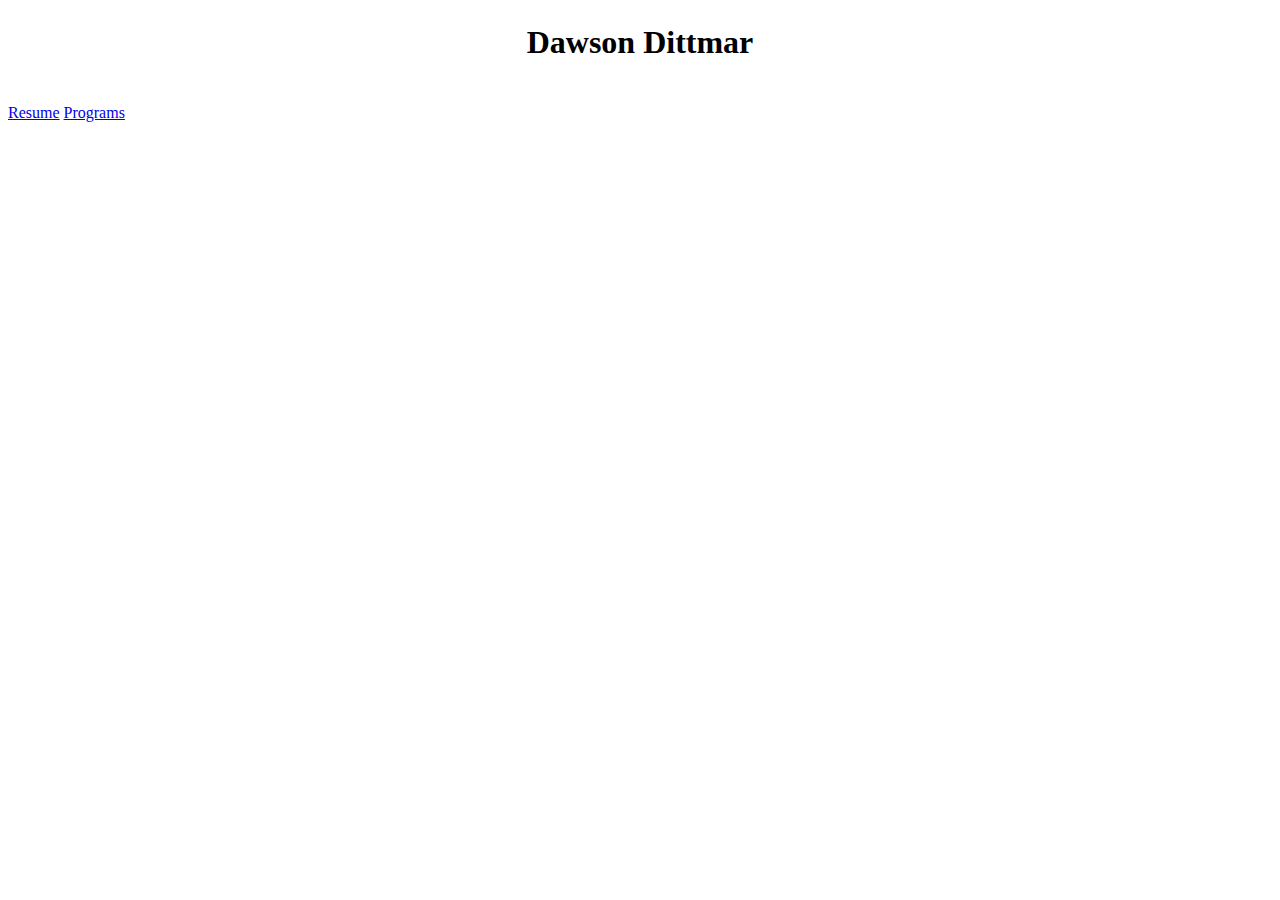
==== index.html @ 2a0b3ae8 "styling" ====
<!DOCTYPE html>
<html>
    <head>
        <title>Dawson Dittmar</title>
        <style>
            h1 {
                text-align: center;
            }
        </style>
        <link rel = "stylesheet" href = "style.css">
    </head>

    <body>
        <h1>Dawson Dittmar</h1>
        <br>
        <div>
            <a href = "resume.html">Resume</a>
            <a href = "null">Programs</a>
        </div>
    </body>
</html>
---- style.css ----
h1 {
    padding-bottom: 3px;
    padding-top: 3px;
}

.element {
    font-size: 24px;
    font-family: "helvetica";
}

#single {
    font-size: 30px;
    font-family: "helvetica";
}
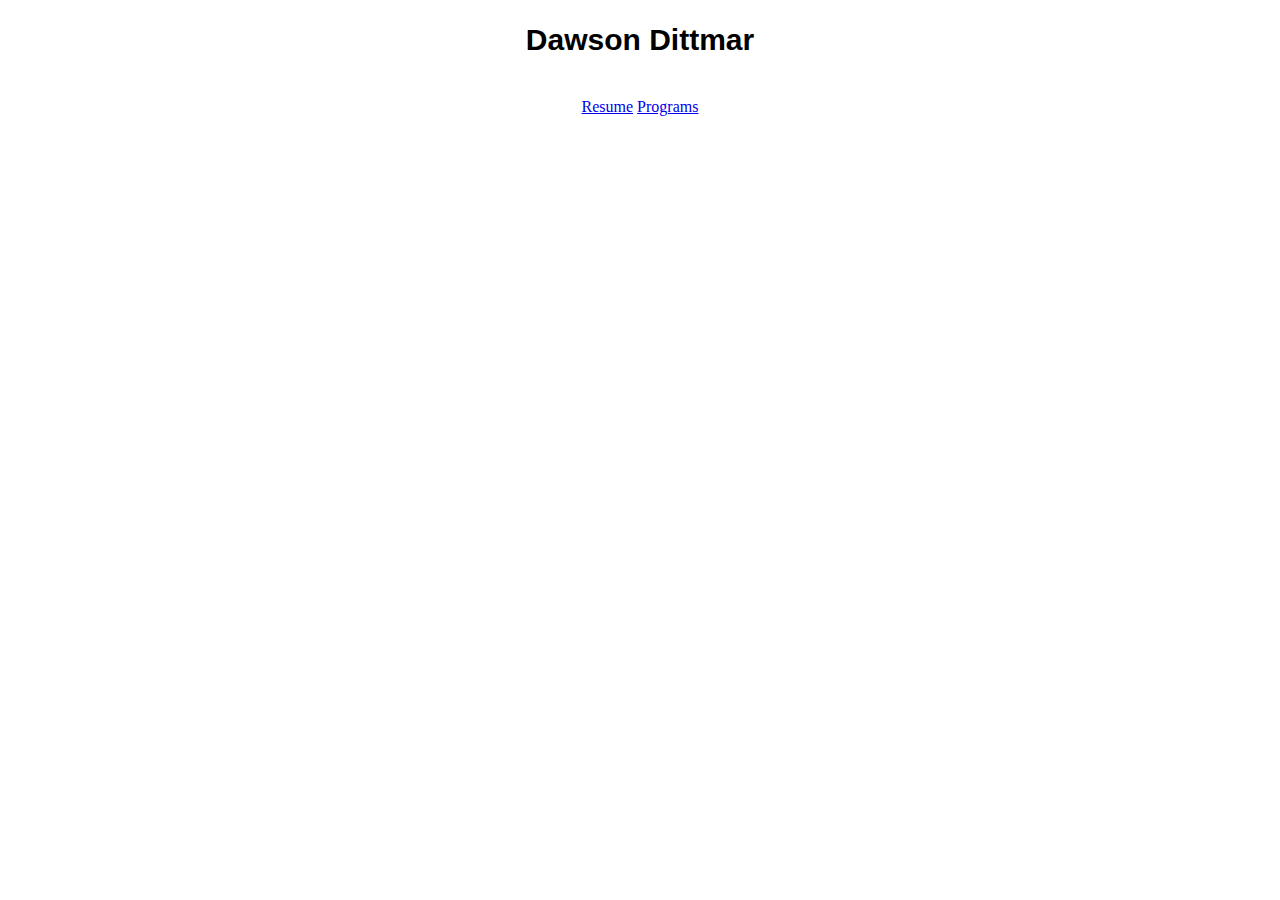
==== commit 8f6554cc: "more styling" ====
--- a/index.html
+++ b/index.html
@@ -11,9 +11,9 @@
     </head>
 
     <body>
-        <h1>Dawson Dittmar</h1>
+        <h1 class="element" id = "single">Dawson Dittmar</h1>
         <br>
-        <div>
+        <div style = "text-align: center;">
             <a href = "resume.html">Resume</a>
             <a href = "null">Programs</a>
         </div>
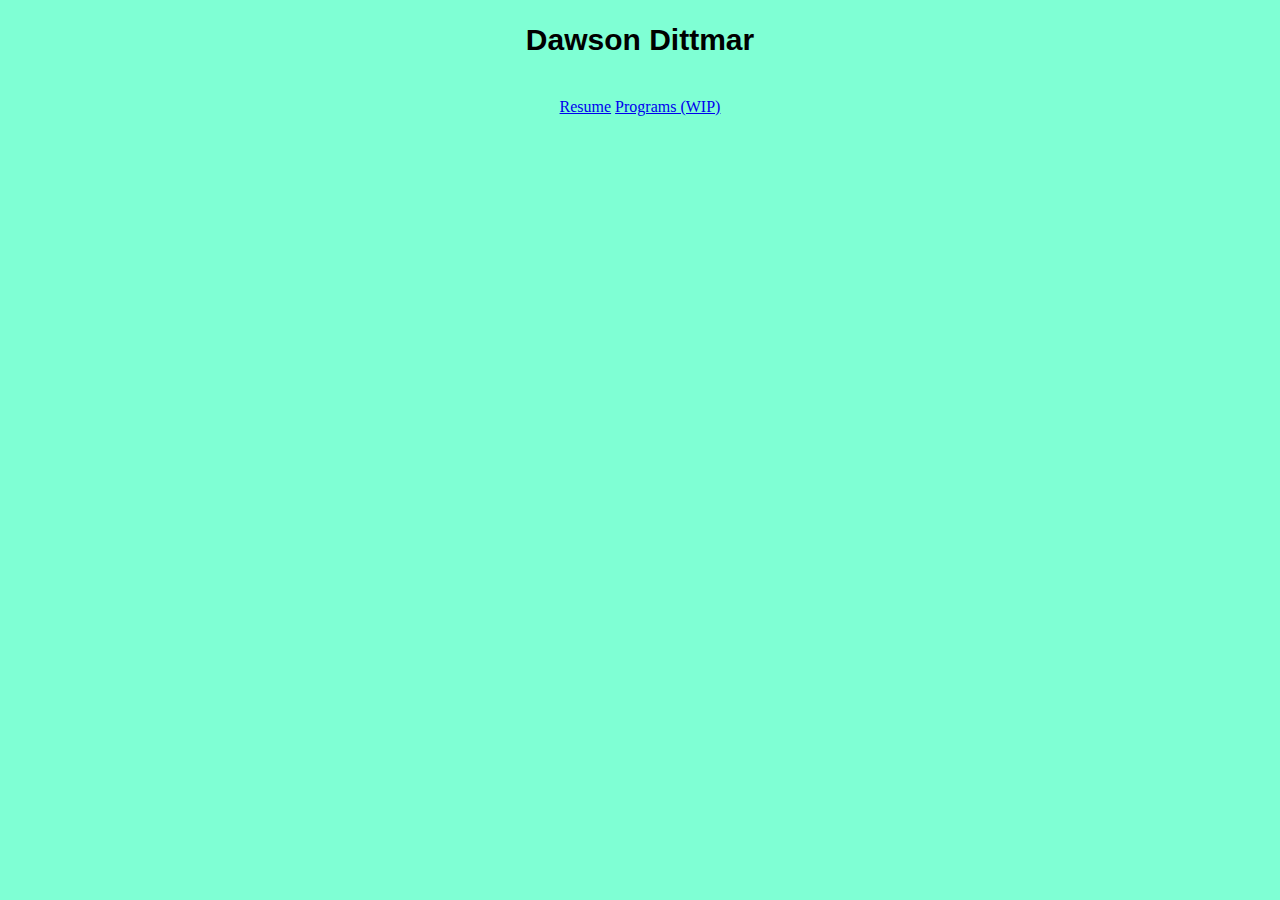
==== commit 4bfec9b5: "tiny change" ====
--- a/index.html
+++ b/index.html
@@ -15,7 +15,7 @@
         <br>
         <div style = "text-align: center;">
             <a href = "resume.html">Resume</a>
-            <a href = "null">Programs</a>
+            <a href = "null">Programs (WIP)</a>
         </div>
     </body>
 </html>--- a/style.css
+++ b/style.css
@@ -11,4 +11,13 @@
 #single {
     font-size: 30px;
     font-family: "helvetica";
+}
+
+body {
+    background-color: aquamarine;
+    word-wrap: break-word;
+}
+
+li {
+    margin: 2px;
 }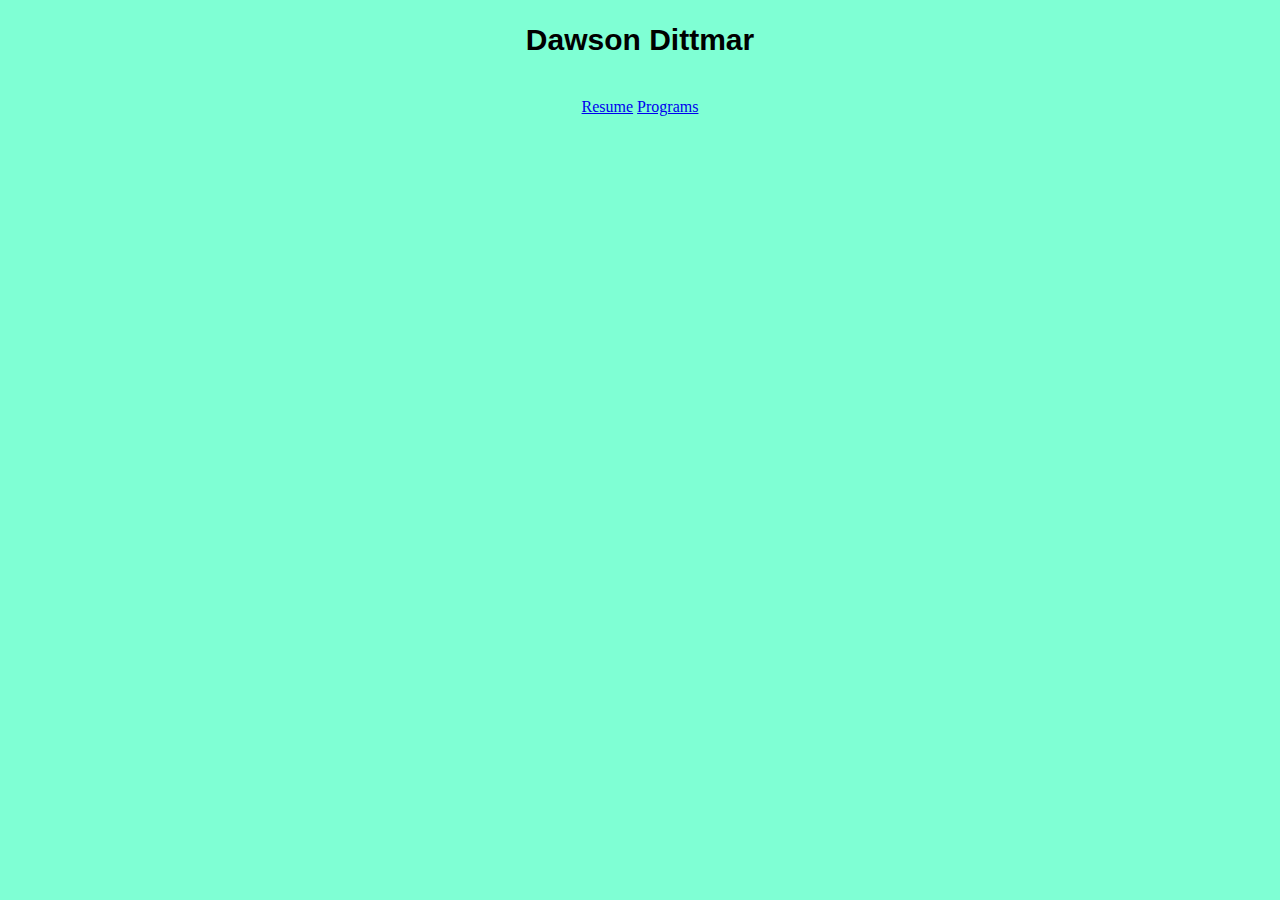
==== commit dada2c07: "programs page" ====
--- a/index.html
+++ b/index.html
@@ -15,7 +15,7 @@
         <br>
         <div style = "text-align: center;">
             <a href = "resume.html">Resume</a>
-            <a href = "null">Programs (WIP)</a>
+            <a href = "programs.html">Programs</a>
         </div>
     </body>
 </html>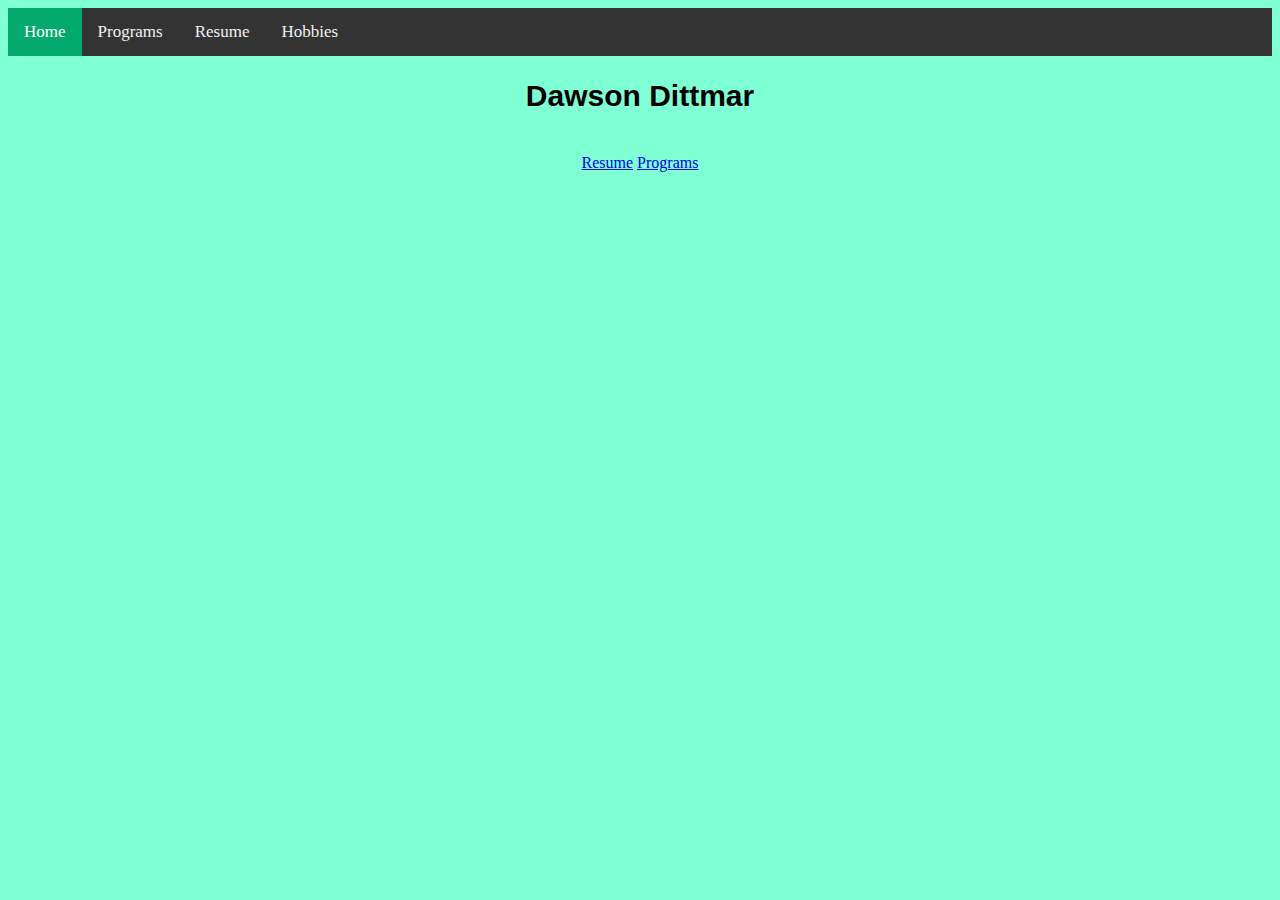
==== commit 3611efb0: "navbar" ====
--- a/index.html
+++ b/index.html
@@ -11,6 +11,12 @@
     </head>
 
     <body>
+        <div class="topnav">
+            <a class="active" href="index.html">Home</a>
+            <a href="programs.html">Programs</a>
+            <a href="resume.html">Resume</a>
+            <a href="Null">Hobbies</a>
+        </div>
         <h1 class="element" id = "single">Dawson Dittmar</h1>
         <br>
         <div style = "text-align: center;">
--- a/style.css
+++ b/style.css
@@ -20,4 +20,66 @@
 
 li {
     margin: 2px;
-}+}
+
+.div1 {
+    width: 40%;
+    padding: 15px;
+    margin: 10px;
+    background-color: lightblue;
+    border-color: darkblue;
+    border-top-width: 0px;
+    border-left-width: 0px;
+    border-right-width: 5px;
+    border-bottom-width: 5px;   
+    border-style: solid; 
+    float: left;
+}
+
+.div2 {
+    width: 40%;
+    padding: 15px;
+    margin: 10px;
+    background-color: lightblue;
+    border-color: darkblue;
+    border-top-width: 0px;
+    border-left-width: 0px;
+    border-right-width: 5px;
+    border-bottom-width: 5px;
+    border-style: solid;
+    float: right;
+}
+
+.container {
+    width: 100%;
+    margin: auto;
+}
+
+.top {
+    display: flex;
+    justify-content: space-around;
+}
+
+.topnav {
+    overflow: hidden;
+    background-color: #333;
+  }
+  
+  .topnav a {
+    float: left;
+    color: #f2f2f2;
+    text-align: center;
+    padding: 14px 16px;
+    text-decoration: none;
+    font-size: 17px;
+  }
+  
+  .topnav a:hover {
+    background-color: #ddd;
+    color: black;
+  }
+  
+  .topnav a.active {
+    background-color: #04AA6D;
+    color: white;
+  }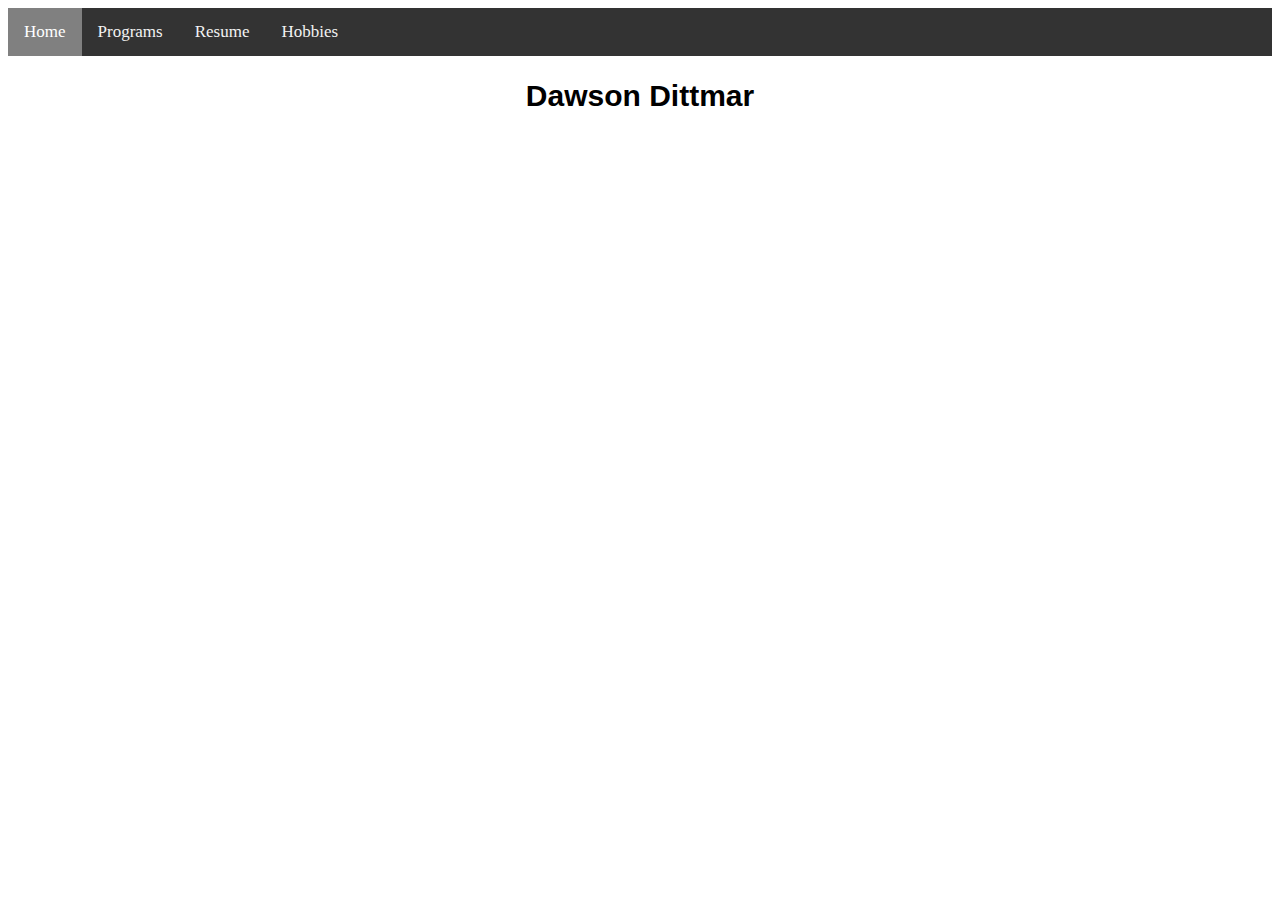
==== commit 61b79fb0: "hobbies page" ====
--- a/index.html
+++ b/index.html
@@ -15,13 +15,9 @@
             <a class="active" href="index.html">Home</a>
             <a href="programs.html">Programs</a>
             <a href="resume.html">Resume</a>
-            <a href="Null">Hobbies</a>
+            <a href="hobbies.html">Hobbies</a>
         </div>
         <h1 class="element" id = "single">Dawson Dittmar</h1>
         <br>
-        <div style = "text-align: center;">
-            <a href = "resume.html">Resume</a>
-            <a href = "programs.html">Programs</a>
-        </div>
     </body>
 </html>--- a/style.css
+++ b/style.css
@@ -14,7 +14,6 @@
 }
 
 body {
-    background-color: aquamarine;
     word-wrap: break-word;
 }
 
@@ -80,6 +79,6 @@
   }
   
   .topnav a.active {
-    background-color: #04AA6D;
+    background-color: gray;
     color: white;
   }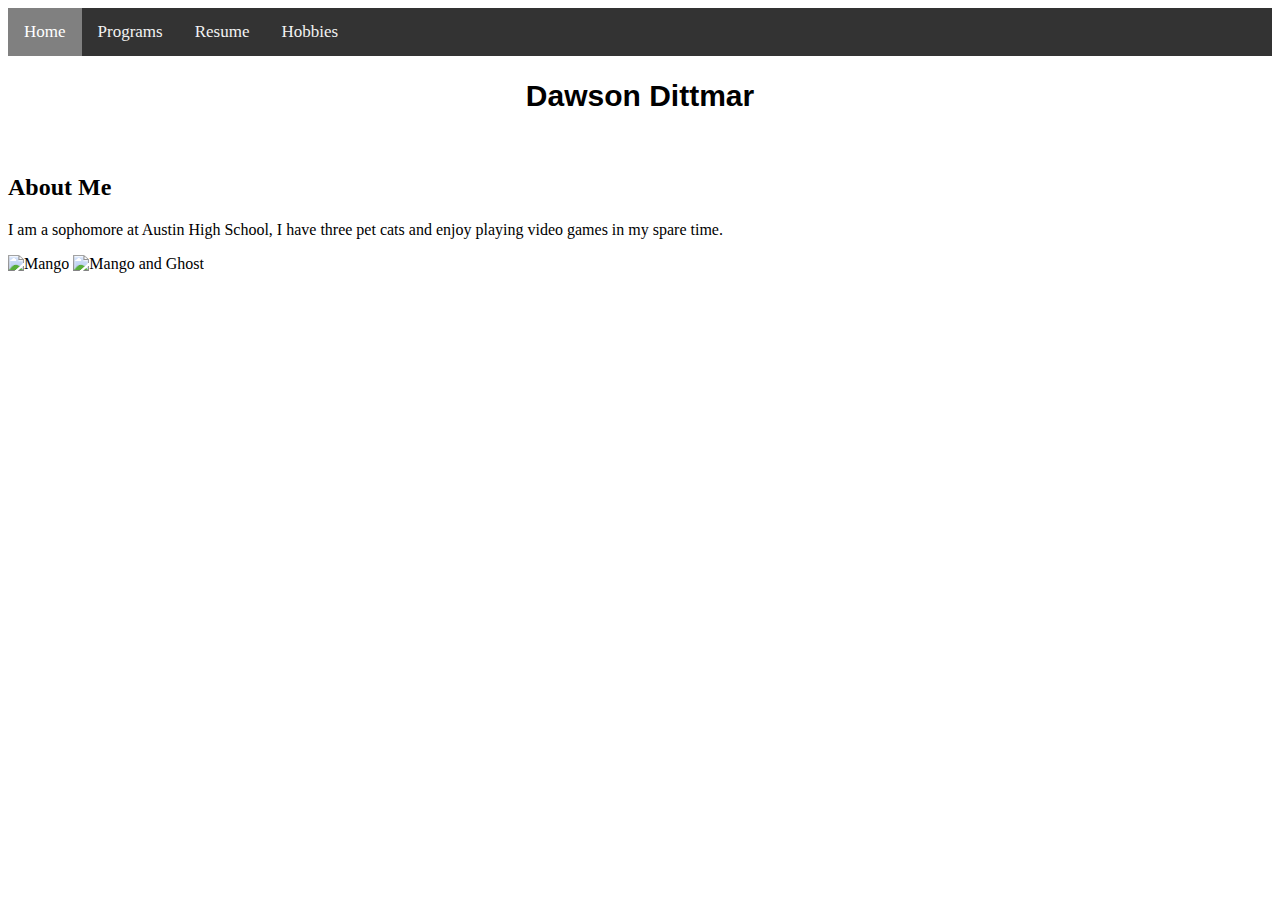
==== commit 88cc8b76: "more images" ====
--- a/index.html
+++ b/index.html
@@ -19,5 +19,9 @@
         </div>
         <h1 class="element" id = "single">Dawson Dittmar</h1>
         <br>
+        <h2>About Me</h2>
+        <p>I am a sophomore at Austin High School, I have three pet cats and enjoy playing video games in my spare time.</p>
+        <img src = "IMG_7117.png" alt = "Mango">
+        <img src = "IMG_0674.png" alt = "Mango and Ghost">
     </body>
 </html>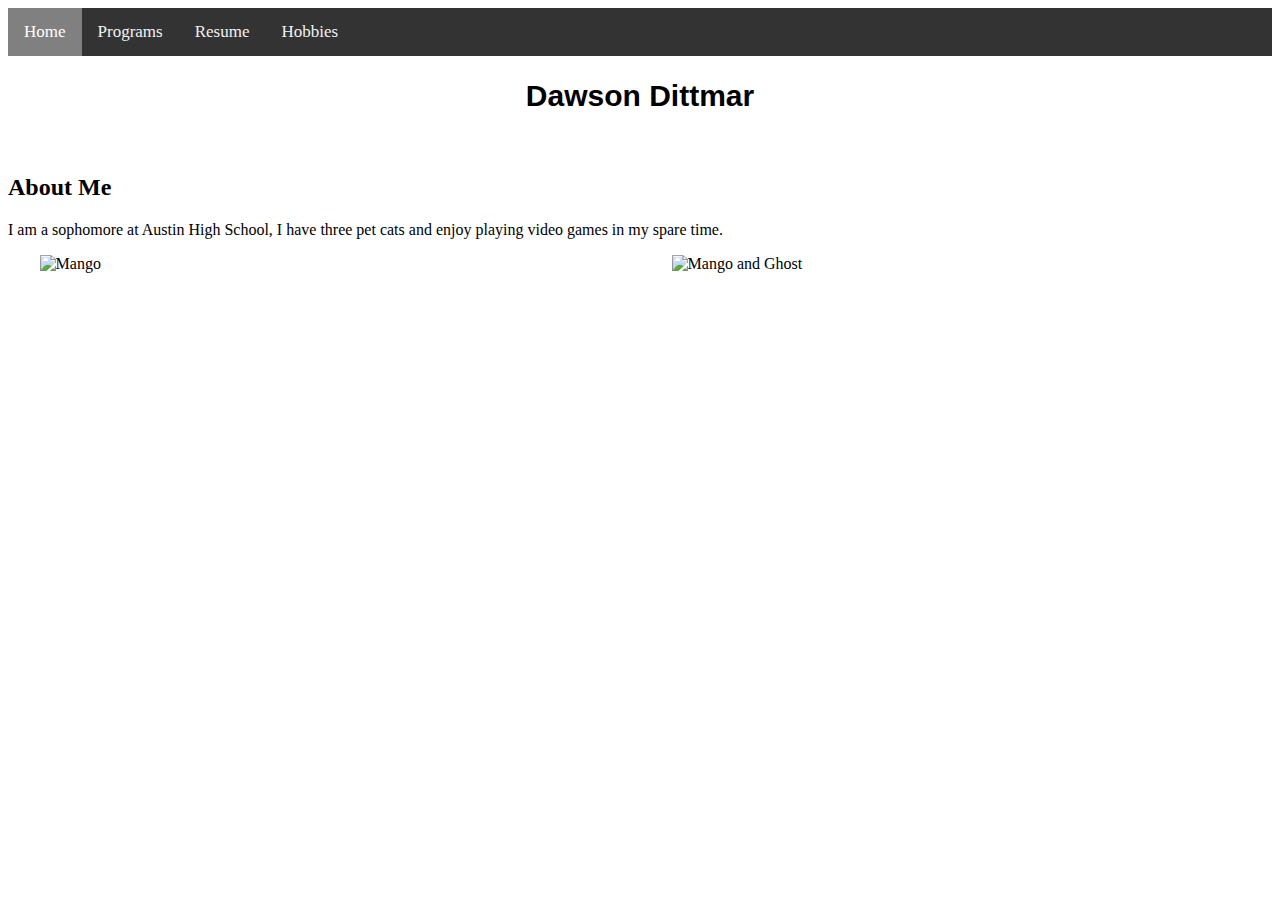
==== commit 8b43c08f: "picture scaling fix" ====
--- a/index.html
+++ b/index.html
@@ -21,7 +21,9 @@
         <br>
         <h2>About Me</h2>
         <p>I am a sophomore at Austin High School, I have three pet cats and enjoy playing video games in my spare time.</p>
-        <img src = "IMG_7117.png" alt = "Mango">
-        <img src = "IMG_0674.png" alt = "Mango and Ghost">
+        <div class="top">
+            <img src = "IMG_7117.png" alt = "Mango" height = "40%" width = "45%">
+            <img src = "IMG_0674.png" alt = "Mango and Ghost" height = "40%" width = "45%">
+        </div>
     </body>
 </html>